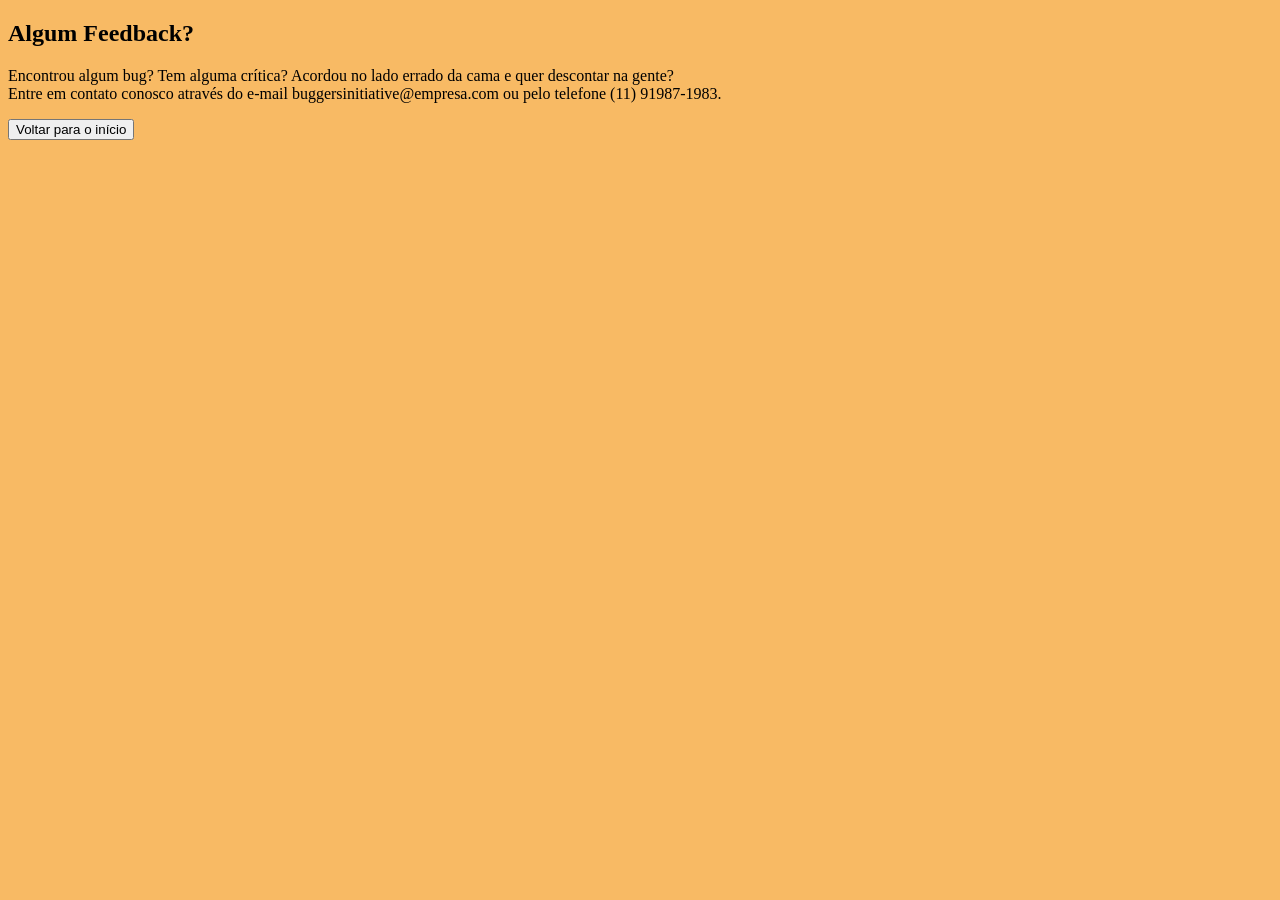
==== SiteDeFeedback/index.html @ 2f02aec6 "Utilizei Chat GPT pela primeira vez em NUNCA Para melhorar o texto que já estava bom e deixar ele ma" ====
<!DOCTYPE html>
<html lang="en">
<head>
    <meta charset="UTF-8">
    <meta name="viewport" content="width=device-width, initial-scale=1.0">
    <link rel= "stylesheet" href= "style.css">
    <title>Algum Feedback?</title>
</head>
<body>
    </div>
      
      <section id="fale-conosco">
        <div class="feedbacko">
        <h1>Algum Feedback?</h1>
        
        <p> Encontrou algum bug? Tem alguma crítica? Acordou no lado errado da cama e quer descontar na gente?<br>Entre em contato conosco através do e-mail buggersinitiative@empresa.com
          ou pelo telefone (11) 91987-1983.</p>
          
          <div class="voltar">
            <a href="http://127.0.0.1:5500/index.html">
             <button>Voltar para o início</button>
            </a>
          </div>
        </div>
      </section>    
</body>
</html>
---- SiteDeFeedback/style.css ----
body{
    background-color: rgb(248, 186, 100);
}
.Imagem-footer img{
    Width: 15%;
}
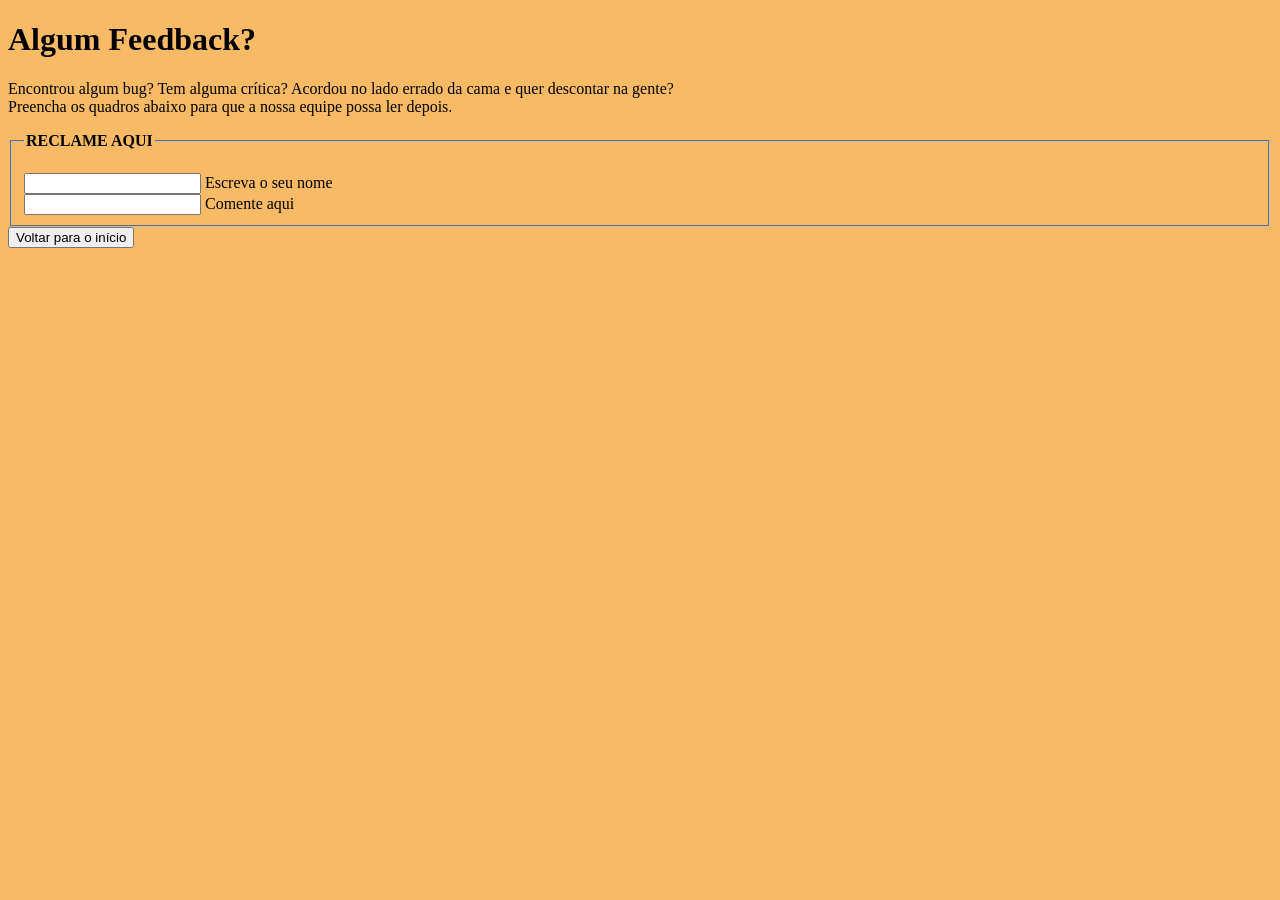
==== commit 49d5b74b: "O site de feedback está escrevível" ====
--- a/SiteDeFeedback/index.html
+++ b/SiteDeFeedback/index.html
@@ -9,12 +9,29 @@
 <body>
     </div>
       
-      <section id="fale-conosco">
+      
         <div class="feedbacko">
         <h1>Algum Feedback?</h1>
         
-        <p> Encontrou algum bug? Tem alguma crítica? Acordou no lado errado da cama e quer descontar na gente?<br>Entre em contato conosco através do e-mail buggersinitiative@empresa.com
-          ou pelo telefone (11) 91987-1983.</p>
+        <p> Encontrou algum bug? Tem alguma crítica? Acordou no lado errado da cama e quer descontar na gente?<br>Preencha os quadros abaixo para que a nossa equipe possa ler depois.</p>
+
+          <div class="box">
+              <form action="">
+                <fieldset>
+                  <legend><b>RECLAME AQUI</b></legend>
+                  <br>
+                  <div class="inputNameBox">
+                  <input type="text" name="nome" id="nome" class="inputUser" required>
+                  <label for="nome">Escreva o seu nome</label>
+                  </div>
+                  <div class="inputNameBox">
+                    <input type="text" name="comment" id="coment" class="inputUser" required>
+                    <label for="comment">Comente aqui</label>
+                  </div>
+
+                </fieldset>
+              </form>
+          </div>
           
           <div class="voltar">
             <a href="http://127.0.0.1:5500/index.html">
@@ -22,6 +39,6 @@
             </a>
           </div>
         </div>
-      </section>    
+      
 </body>
 </html>
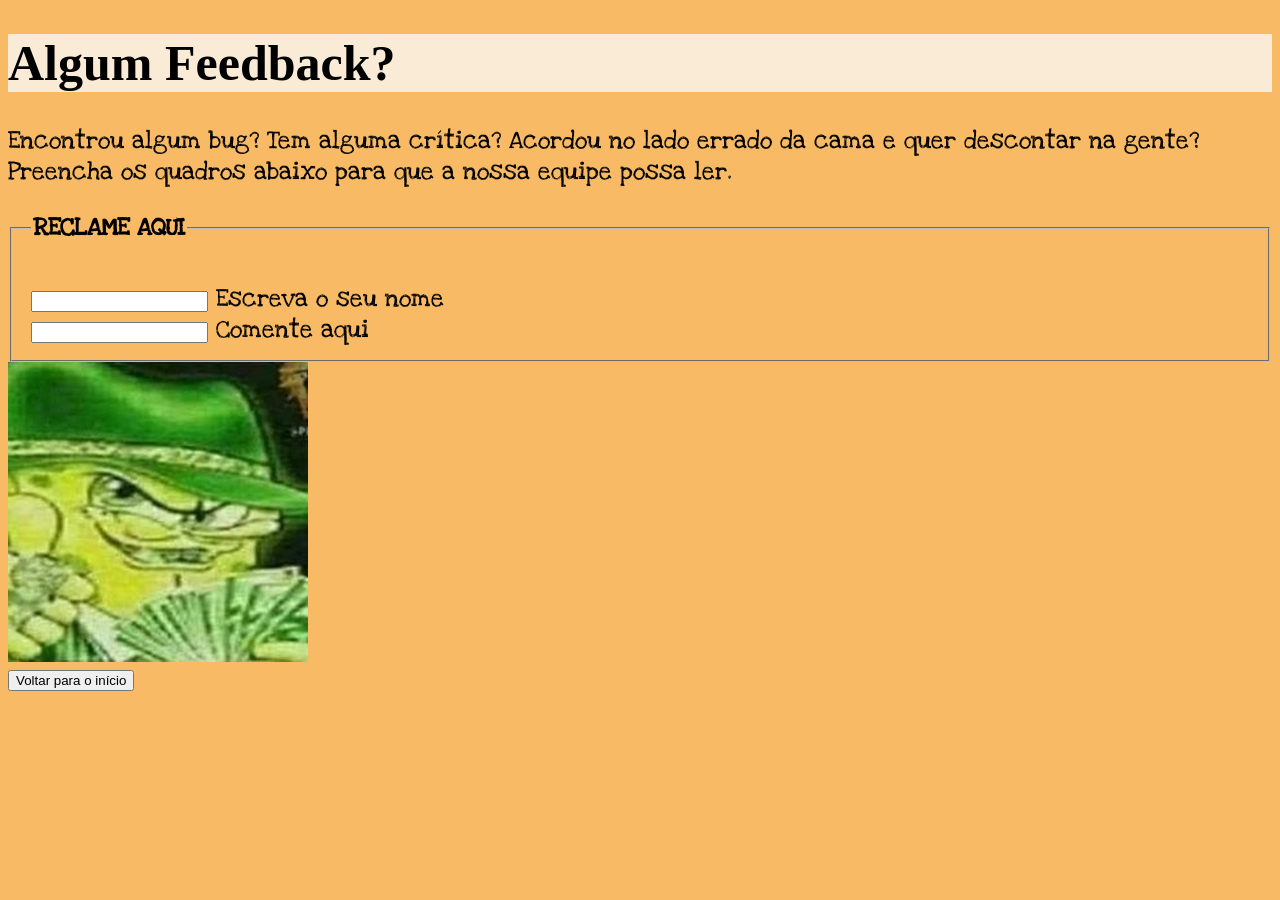
==== commit e0980bb2: "coloquei CSS no site de feedback" ====
--- a/SiteDeFeedback/index.html
+++ b/SiteDeFeedback/index.html
@@ -5,15 +5,28 @@
     <meta name="viewport" content="width=device-width, initial-scale=1.0">
     <link rel= "stylesheet" href= "style.css">
     <title>Algum Feedback?</title>
+    <!-- Fonte Love Ya Like a Sister-->
+    <link rel="preconnect" href="https://fonts.googleapis.com">
+    <link rel="preconnect" href="https://fonts.gstatic.com" crossorigin>
+    <link href="https://fonts.googleapis.com/css2?family=Love+Ya+Like+A+Sister&family=Playfair+Display:ital,wght@0,400..900;1,400..900&display=swap" rel="stylesheet">
+    <!--Fonte Slackey-->
+    <link rel="preconnect" href="https://fonts.googleapis.com">
+    <link rel="preconnect" href="https://fonts.gstatic.com" crossorigin>
+    <link href="https://fonts.googleapis.com/css2?family=Eater&family=Love+Ya+Like+A+Sister&family=Playfair+Display:ital,wght@0,400..900;1,400..900&family=Slackey&display=swap" rel="stylesheet">
+
+
 </head>
 <body>
     </div>
       
       
         <div class="feedbacko">
-        <h1>Algum Feedback?</h1>
+          <div class="feedbacko-titulo">
+            <h1>Algum Feedback?</h1>
+          </div>
         
-        <p> Encontrou algum bug? Tem alguma crítica? Acordou no lado errado da cama e quer descontar na gente?<br>Preencha os quadros abaixo para que a nossa equipe possa ler depois.</p>
+        
+        <p> Encontrou algum bug? Tem alguma crítica? Acordou no lado errado da cama e quer descontar na gente?<br>Preencha os quadros abaixo para que a nossa equipe possa ler.</p>
 
           <div class="box">
               <form action="">
@@ -32,6 +45,9 @@
                 </fieldset>
               </form>
           </div>
+          <div class="feed-image">
+            <img src="Feedback-imagens/BobEsponja.png">
+          </div>
           
           <div class="voltar">
             <a href="http://127.0.0.1:5500/index.html">
--- a/SiteDeFeedback/style.css
+++ b/SiteDeFeedback/style.css
@@ -1,6 +1,21 @@
 body{
     background-color: rgb(248, 186, 100);
+    font-family: "Love Ya Like A Sister", serif;
+    font-size: 25px;
+}
 }
 .Imagem-footer img{
     Width: 15%;
+}
+
+.feed-image{
+    display: flex;
+    width: 300px;
+    height: 300px;
+}
+
+.feedbacko-titulo{
+    background-color: antiquewhite;
+    font-family: "Slackey", serif;
+
 }
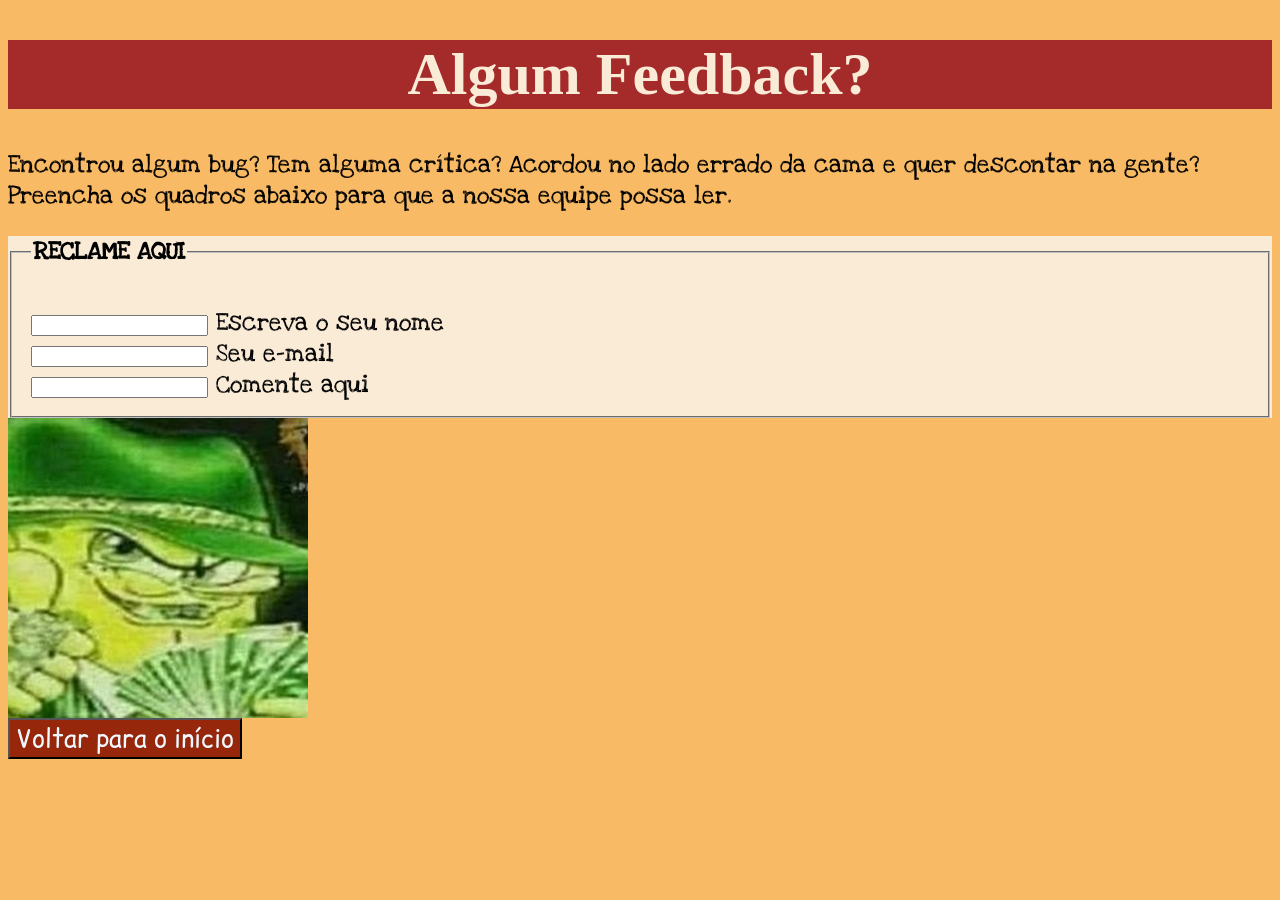
==== commit b2c3d082: "A imagem do joao esta completa" ====
--- a/SiteDeFeedback/index.html
+++ b/SiteDeFeedback/index.html
@@ -13,11 +13,15 @@
     <link rel="preconnect" href="https://fonts.googleapis.com">
     <link rel="preconnect" href="https://fonts.gstatic.com" crossorigin>
     <link href="https://fonts.googleapis.com/css2?family=Eater&family=Love+Ya+Like+A+Sister&family=Playfair+Display:ital,wght@0,400..900;1,400..900&family=Slackey&display=swap" rel="stylesheet">
+    <!-- Fonte Comic Relief -->
+    <link rel="preconnect" href="https://fonts.googleapis.com">
+    <link rel="preconnect" href="https://fonts.gstatic.com" crossorigin>
+    <link href="https://fonts.googleapis.com/css2?family=Comic+Relief:wght@400;700&display=swap" rel="stylesheet">
 
 
 </head>
 <body>
-    </div>
+    <header>
       
       
         <div class="feedbacko">
@@ -25,7 +29,7 @@
             <h1>Algum Feedback?</h1>
           </div>
         
-        
+    </header>   
         <p> Encontrou algum bug? Tem alguma crítica? Acordou no lado errado da cama e quer descontar na gente?<br>Preencha os quadros abaixo para que a nossa equipe possa ler.</p>
 
           <div class="box">
@@ -37,8 +41,12 @@
                   <input type="text" name="nome" id="nome" class="inputUser" required>
                   <label for="nome">Escreva o seu nome</label>
                   </div>
-                  <div class="inputNameBox">
-                    <input type="text" name="comment" id="coment" class="inputUser" required>
+                  <div class="inputEmailBox">
+                    <input type="text" name="e-mail" id="e-mail" class="inputUser" required>
+                    <label for="comment">Seu e-mail</label>
+                  </div>
+                  <div class="inputCommentBox">
+                    <input type="text" name="comment" id="comment" class="inputUser" required>
                     <label for="comment">Comente aqui</label>
                   </div>
 
--- a/SiteDeFeedback/style.css
+++ b/SiteDeFeedback/style.css
@@ -3,19 +3,45 @@
     font-family: "Love Ya Like A Sister", serif;
     font-size: 25px;
 }
-}
+
 .Imagem-footer img{
     Width: 15%;
 }
 
 .feed-image{
     display: flex;
+    justify-content: center;
     width: 300px;
     height: 300px;
 }
 
+header{
+    background-color: brown;
+    background-size: cover;
+}
 .feedbacko-titulo{
+    font-family: "Slackey", serif;
+    color:antiquewhite;
+    text-align: center;
+    font-size: larger;
+
+}
+
+.voltar a button{
+    font-family: "Comic Relief", system-ui;
+    background-color: rgb(150, 39, 11);
+    color: aliceblue;
+    font-size: 25px;
+
+}
+
+.voltar a button:hover{
+    color:aqua;
+    transition: 50ms;
+}
+
+.box{
     background-color: antiquewhite;
-    font-family: "Slackey", serif;
+    
+}
 
-}
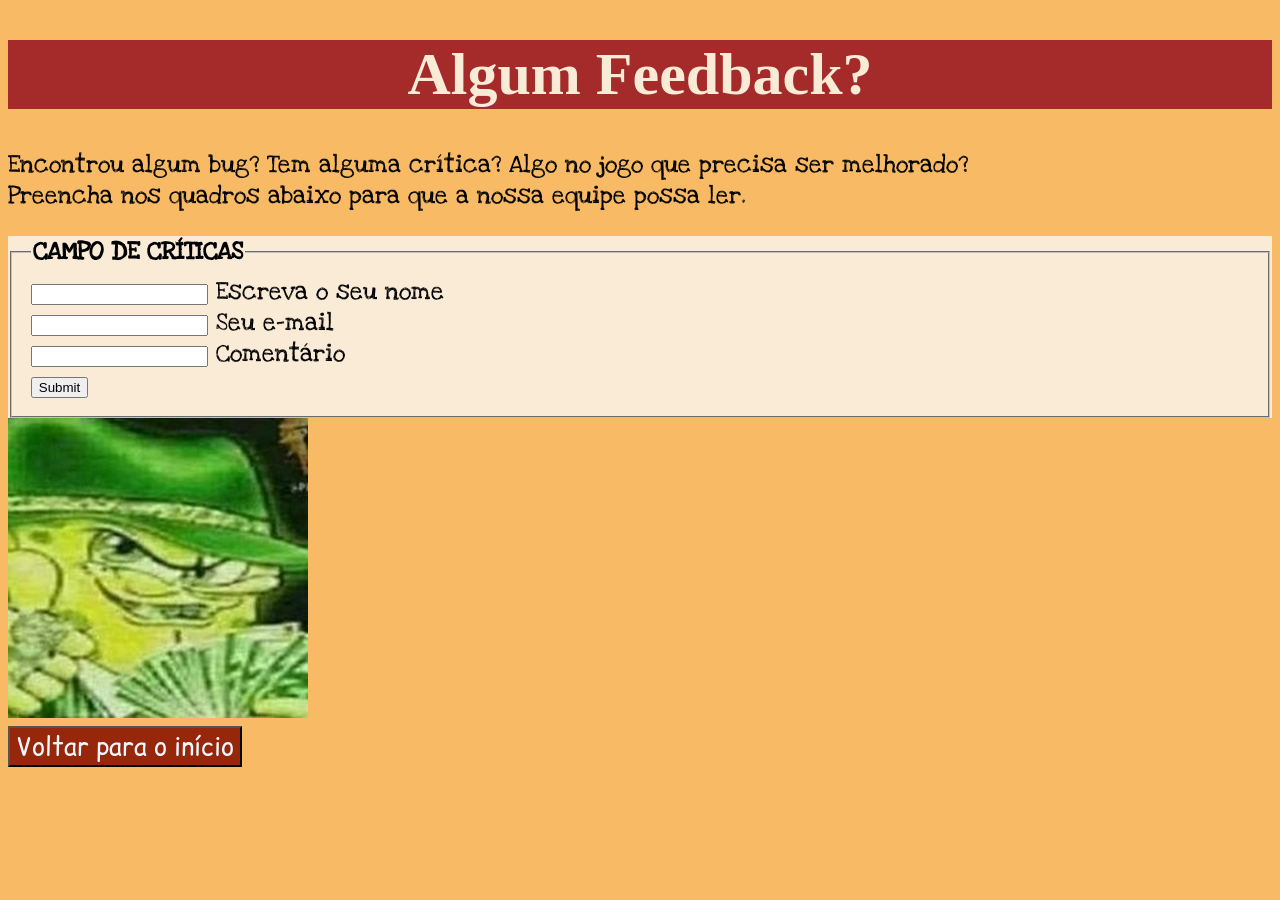
==== commit 3372418e: "adicionei a segunda imagem desenhada Também deixei o site de feedback funcional. UAU" ====
--- a/SiteDeFeedback/index.html
+++ b/SiteDeFeedback/index.html
@@ -30,13 +30,12 @@
           </div>
         
     </header>   
-        <p> Encontrou algum bug? Tem alguma crítica? Acordou no lado errado da cama e quer descontar na gente?<br>Preencha os quadros abaixo para que a nossa equipe possa ler.</p>
+        <p> Encontrou algum bug? Tem alguma crítica? Algo no jogo que precisa ser melhorado?<br>Preencha nos quadros abaixo para que a nossa equipe possa ler.</p>
 
           <div class="box">
               <form action="">
                 <fieldset>
-                  <legend><b>RECLAME AQUI</b></legend>
-                  <br>
+                  <legend><b>CAMPO DE CRÍTICAS</b></legend>
                   <div class="inputNameBox">
                   <input type="text" name="nome" id="nome" class="inputUser" required>
                   <label for="nome">Escreva o seu nome</label>
@@ -47,9 +46,9 @@
                   </div>
                   <div class="inputCommentBox">
                     <input type="text" name="comment" id="comment" class="inputUser" required>
-                    <label for="comment">Comente aqui</label>
+                    <label for="comment">Comentário</label>
                   </div>
-
+                  <input type="submit" name="submit" id="submit">
                 </fieldset>
               </form>
           </div>
@@ -62,7 +61,7 @@
              <button>Voltar para o início</button>
             </a>
           </div>
-        </div>
+        
       
 </body>
 </html>
--- a/SiteDeFeedback/style.css
+++ b/SiteDeFeedback/style.css
@@ -4,12 +4,10 @@
     font-size: 25px;
 }
 
-.Imagem-footer img{
-    Width: 15%;
-}
+
 
 .feed-image{
-    display: flex;
+    display: inline-flex;
     justify-content: center;
     width: 300px;
     height: 300px;
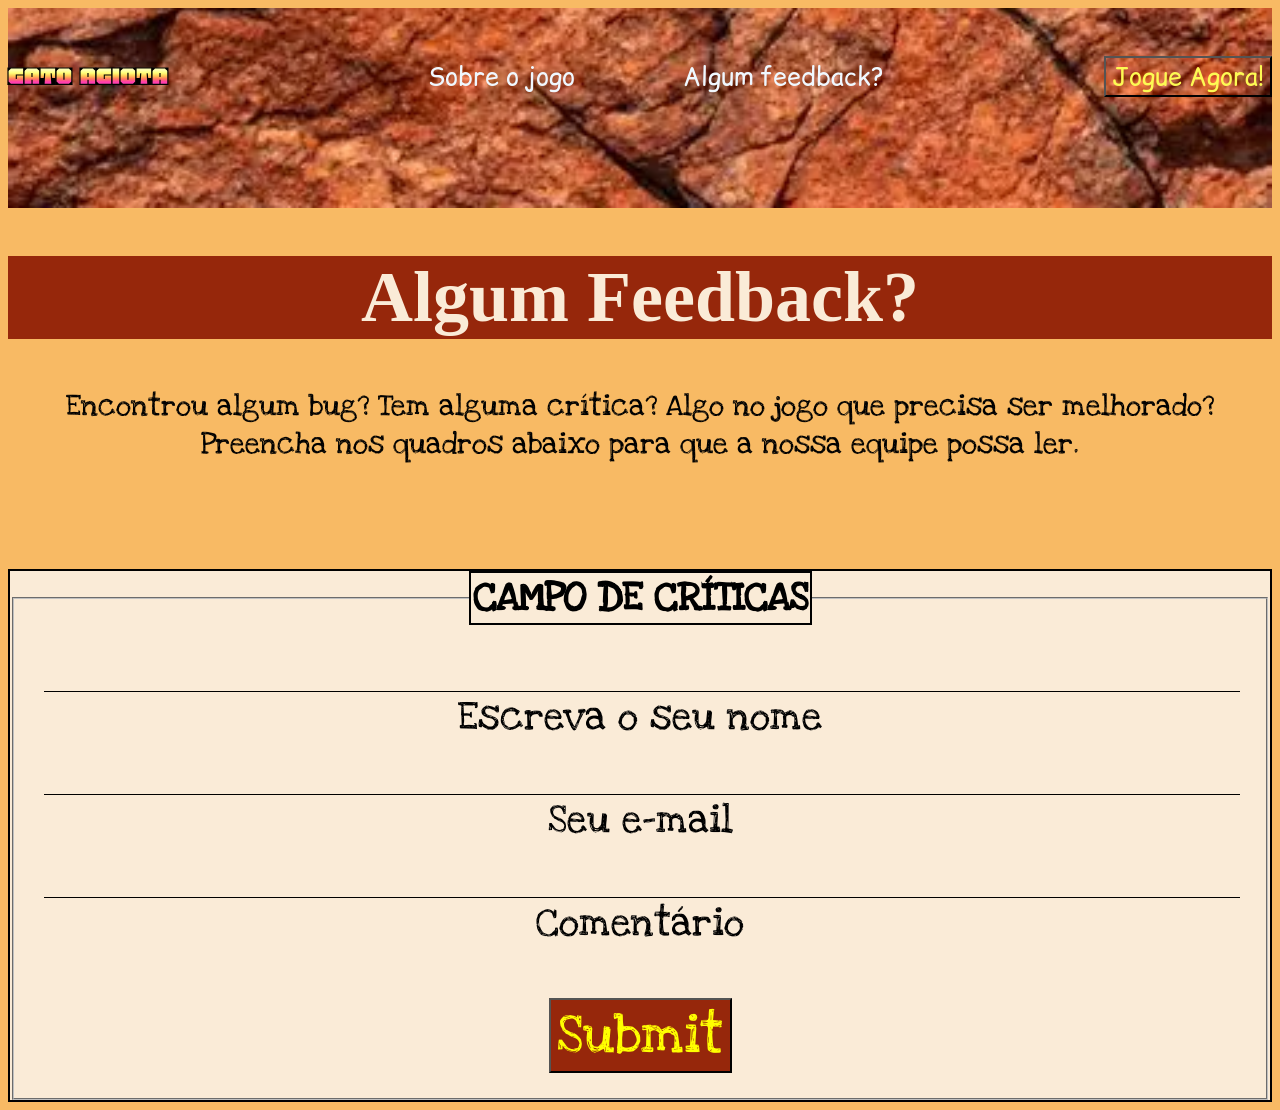
==== commit 1dbff08d: "Ambos os sites estão visualmente prontos TAO LINDOS AAAAAAAAAAAAA" ====
--- a/SiteDeFeedback/index.html
+++ b/SiteDeFeedback/index.html
@@ -5,6 +5,10 @@
     <meta name="viewport" content="width=device-width, initial-scale=1.0">
     <link rel= "stylesheet" href= "style.css">
     <title>Algum Feedback?</title>
+        <!-- Fonte Caacupe Honk -->
+    <link rel="preconnect" href="https://fonts.googleapis.com">
+    <link rel="preconnect" href="https://fonts.gstatic.com" crossorigin>
+    <link href="https://fonts.googleapis.com/css2?family=Honk:MORF@15&display=swap" rel="stylesheet">
     <!-- Fonte Love Ya Like a Sister-->
     <link rel="preconnect" href="https://fonts.googleapis.com">
     <link rel="preconnect" href="https://fonts.gstatic.com" crossorigin>
@@ -22,6 +26,26 @@
 </head>
 <body>
     <header>
+      <section id="head">
+
+        <section class="homer">
+          <section class="titulo">
+            <h1>GATO AGIOTA</h1>
+          </section>
+        <nav>
+          <ul>
+            <li><a href="http://127.0.0.1:5500/index.html">Sobre o jogo</a></li>
+            <li><a href="#voce-já-esta-nessa-tela">Algum feedback?</a></li>
+          </ul>
+        </nav>
+        <section class="btn-jogar">
+          <a href="https://www.youtube.com/watch?v=W5BxWMD8f_w">
+            <button>Jogue Agora!</button>
+          </a>
+        </section>
+        </section>
+      </section>
+    </header>    
       
       
         <div class="feedbacko">
@@ -29,38 +53,36 @@
             <h1>Algum Feedback?</h1>
           </div>
         
-    </header>   
+      
+        </div>
         <p> Encontrou algum bug? Tem alguma crítica? Algo no jogo que precisa ser melhorado?<br>Preencha nos quadros abaixo para que a nossa equipe possa ler.</p>
+        <br><br>
+        
 
           <div class="box">
               <form action="">
                 <fieldset>
                   <legend><b>CAMPO DE CRÍTICAS</b></legend>
-                  <div class="inputNameBox">
+                  <div class="inputBox">
                   <input type="text" name="nome" id="nome" class="inputUser" required>
                   <label for="nome">Escreva o seu nome</label>
                   </div>
-                  <div class="inputEmailBox">
+                  <div class="inputBox">
                     <input type="text" name="e-mail" id="e-mail" class="inputUser" required>
                     <label for="comment">Seu e-mail</label>
                   </div>
-                  <div class="inputCommentBox">
+                  <div class="inputBox">
                     <input type="text" name="comment" id="comment" class="inputUser" required>
                     <label for="comment">Comentário</label>
                   </div>
+                  <br>
                   <input type="submit" name="submit" id="submit">
+                  
                 </fieldset>
               </form>
-          </div>
-          <div class="feed-image">
-            <img src="Feedback-imagens/BobEsponja.png">
-          </div>
+              
+          </div>       
           
-          <div class="voltar">
-            <a href="http://127.0.0.1:5500/index.html">
-             <button>Voltar para o início</button>
-            </a>
-          </div>
         
       
 </body>
--- a/SiteDeFeedback/style.css
+++ b/SiteDeFeedback/style.css
@@ -1,35 +1,90 @@
 body{
     background-color: rgb(248, 186, 100);
     font-family: "Love Ya Like A Sister", serif;
+    font-size: 30px;
+    text-align: center;
+}
+
+header {
+    
+    height: 20vh;
+    background-image: url(Feedback-imagens/CastanhaLaranja.png);
+    background-repeat: no-repeat;
+    background-size: cover;
+    background-position: center;
+    
+}
+.titulo{
+    font-family: "Honk", system-ui;
+    font-size: 30px;
+}
+
+header{
+    width: 100%;
+    padding: 10px 0;
     font-size: 25px;
 }
 
-
-
-.feed-image{
-    display: inline-flex;
-    justify-content: center;
-    width: 300px;
-    height: 300px;
+header .homer{
+    display: flex;
+    justify-content: space-between;
+    align-items: center;
+    
 }
 
-header{
-    background-color: brown;
-    background-size: cover;
+.homer nav ul li{
+    display: inline-block;
+    margin: 0 50px;
+    font-family: "Comic Relief", system-ui;
+    
 }
+
+.homer nav ul li a {
+    text-decoration: none;
+    color: aliceblue;
+    
+}
+
+.btn-jogar a button{
+    font-family: "Comic Relief", system-ui;
+    background-color: transparent;
+    color: rgb(253, 250, 83);
+    font-size: 25px;
+}
+
+.btn-jogar a button:hover{
+    color:aqua;
+    transform: scale(1.25);
+    transition: 50ms;
+}
+
+.homer nav ul li{
+    display: inline-block;
+    margin: 0 50px;
+    font-family: "Comic Relief", system-ui;
+    
+}
+
+.homer nav ul li a {
+    text-decoration: none;
+    color: aliceblue;
+    
+}
+
+.homer nav ul {
+    list-style-type: none;
+}
+
+.homer  nav ul li a:hover{
+    color:aqua;
+}
+
 .feedbacko-titulo{
     font-family: "Slackey", serif;
     color:antiquewhite;
     text-align: center;
     font-size: larger;
-
-}
-
-.voltar a button{
-    font-family: "Comic Relief", system-ui;
     background-color: rgb(150, 39, 11);
-    color: aliceblue;
-    font-size: 25px;
 
 }
 
@@ -40,6 +95,45 @@
 
 .box{
     background-color: antiquewhite;
+    font-size: 40px;
+    text-align: center;
     
 }
 
+.feed-image{
+    display: flex;
+    justify-content: center;
+}
+
+.box{
+    border: 2px solid black;
+}
+
+legend{
+    border: 2px solid black;
+    color
+}
+
+.inputUser{
+    background: none;
+    border: none;
+    border-bottom: 1px solid black;
+    outline: none;
+    width: 100%;
+    font-size: 40px;
+    font-family: "Love Ya Like A Sister", serif; 
+}
+
+#submit{
+    font-family: "Love Ya Like A Sister", system-ui;
+    background-color: rgb(150, 39, 11);
+    color: yellow;
+    font-size: 55px;
+}
+
+#submit:hover{
+    transform: scale(1.25);
+    transition: 50ms;
+    color: aqua;
+}
+
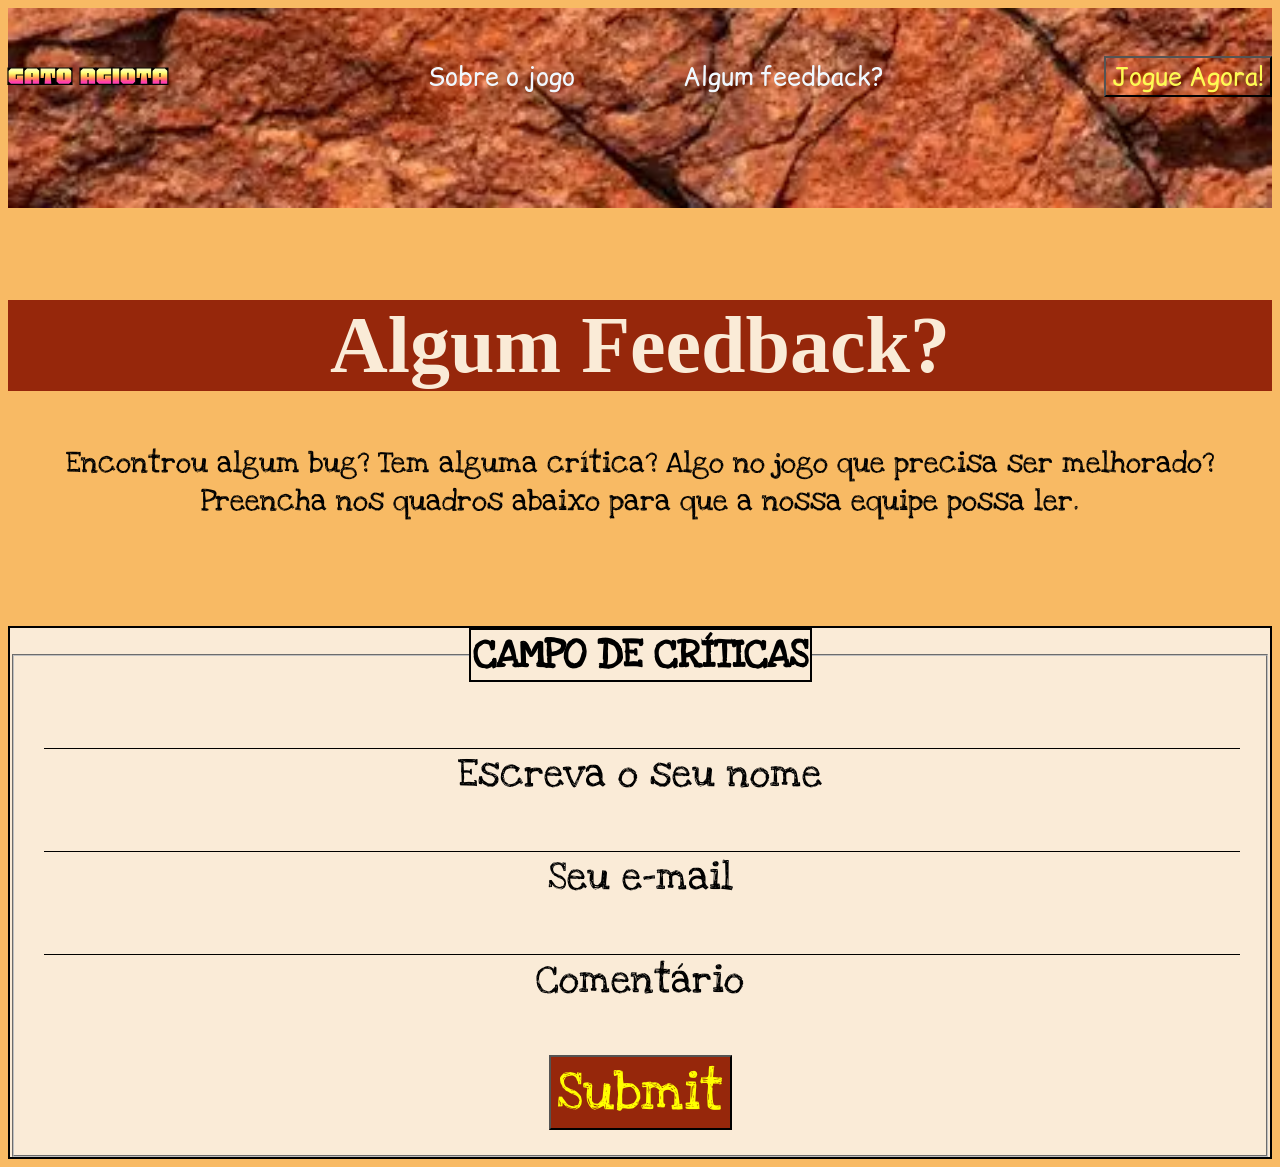
==== commit a7de2dbb: "ambos os sites estão completamente responsivos" ====
--- a/SiteDeFeedback/index.html
+++ b/SiteDeFeedback/index.html
@@ -45,9 +45,13 @@
         </section>
         </section>
       </section>
-    </header>    
-      
-      
+    </header>
+    <br>
+    <div class="btn-jogar-mobile">
+       <a href="https://www.youtube.com/watch?v=W5BxWMD8f_w">
+         <button>Jogue Agora!</button>
+       </a>
+    </div>     
         <div class="feedbacko">
           <div class="feedbacko-titulo">
             <h1>Algum Feedback?</h1>
--- a/SiteDeFeedback/style.css
+++ b/SiteDeFeedback/style.css
@@ -17,6 +17,7 @@
 .titulo{
     font-family: "Honk", system-ui;
     font-size: 30px;
+    text-align: top;
 }
 
 header{
@@ -44,7 +45,11 @@
     color: aliceblue;
     
 }
-
+.btn-jogar-mobile{
+    text-align: left;
+    margin-top: -20px;
+    
+}
 .btn-jogar a button{
     font-family: "Comic Relief", system-ui;
     background-color: transparent;
@@ -83,7 +88,7 @@
     font-family: "Slackey", serif;
     color:antiquewhite;
     text-align: center;
-    font-size: larger;
+    font-size: 40px;
     background-color: rgb(150, 39, 11);
 
 }
@@ -93,16 +98,20 @@
     transition: 50ms;
 }
 
+.btn-jogar-mobile a button{
+    font-family: "Comic Relief", system-ui;
+    background-color: brown;
+    color: rgb(253, 250, 83);
+    font-size: 35px;
+    text-align: left;
+
+}
+
 .box{
     background-color: antiquewhite;
     font-size: 40px;
     text-align: center;
     
-}
-
-.feed-image{
-    display: flex;
-    justify-content: center;
 }
 
 .box{
@@ -137,3 +146,48 @@
     color: aqua;
 }
 
+@media screen and (min-width: 1115px) {
+    .btn-jogar-mobile{
+        display: none;
+    }
+}
+
+@media screen and (max-width: 1115px) {
+    .titulo{
+        font-size: 20px;
+        text-align: left;
+    }
+    .btn-jogar{
+        display: none;
+    }
+
+    .feedbacko-titulo{
+        font-size: 20px;
+    }
+
+    header{
+        height: 30vh;
+    }
+
+    .homer nav ul{
+        display: flex;
+        flex-direction: column;
+        gap: 20px; /* Aumenta a distância vertical entre cada item */
+        align-items: flex-start; /* Alinha os itens à esquerda dentro da lista */
+        padding-right: 20px; /* Dá um respiro da borda direita da tela */
+
+    
+    }
+
+    .homer nav ul li{
+        text-align: left;
+        margin-right: 30px;
+    }
+
+    .homer nav ul li a{
+        font-size: 20px;
+    }
+}
+
+
+
